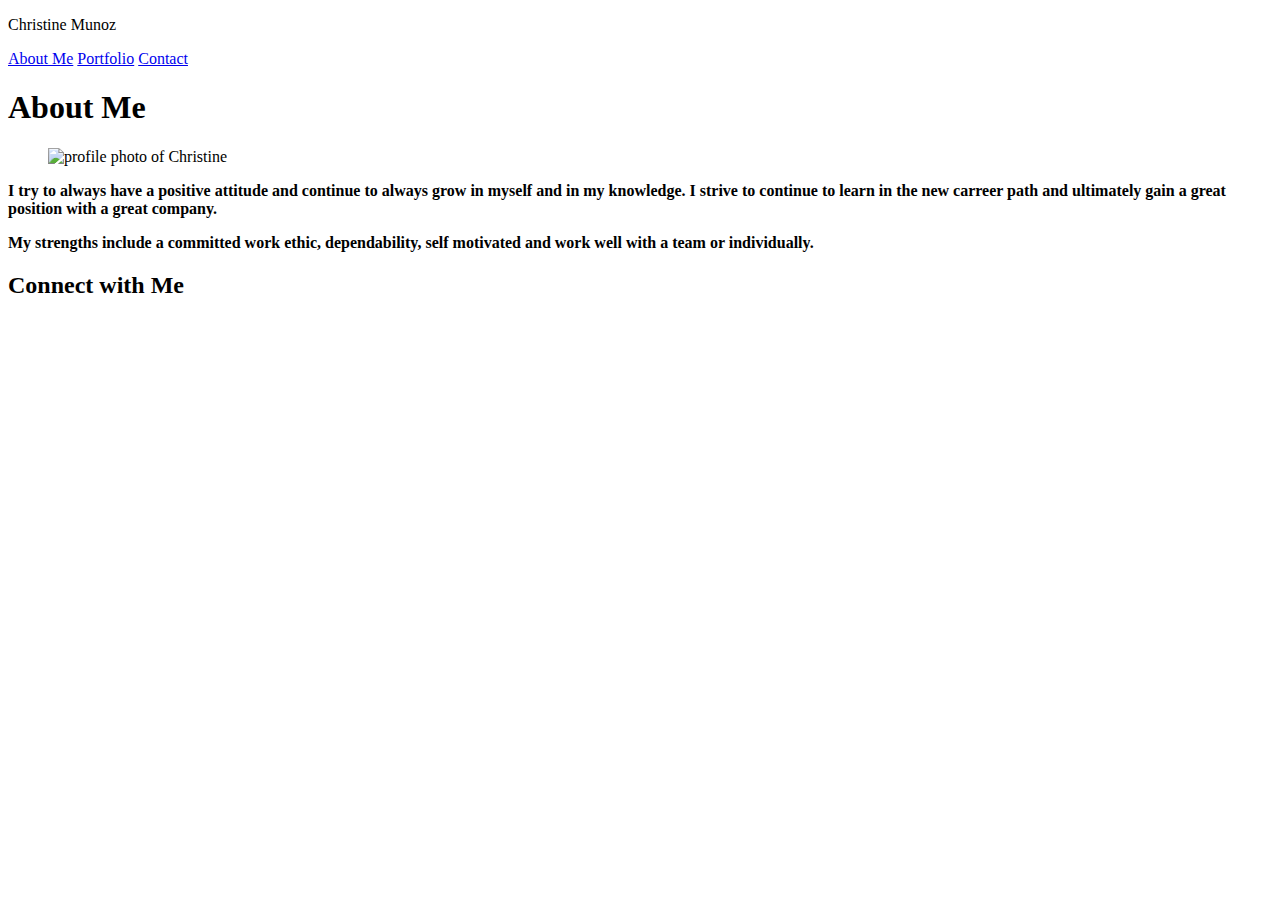
==== index.html @ a41d52a4 "Added Basic portfolio files" ====
<!DOCTYPE html>
<html>
    <html lang="en">
<head>
    <meta charset="UTF-8">
    <meta name="viewport" content="width=device-width, initial-scale=1">
    <meta name="description" content="This is offical portfolio page of Christine Munoz">
    <meta name="keywords" content="Christine Munoz, portfolio, bigrpaphy, contact,">
    <meta name="author" contents="Christine Munoz">

    <title>Christine Munoz | About Me</title>
    <link rel="stylesheet"type="text/css" href="assets/css/style.css">

</head>
<body>
<div id="top_pane" class="clearfix">
     <div class="container">
         <header>
             <p id="website_name">Christine Munoz</p>
         </header>
     <nav id="website_menu">
         <a href="index.html">About Me</a>
         <a href="portfolio.html">Portfolio</a>
         <a href="contact.html" class="last_link">Contact</a>
     </nav>
</div>
</div>
<div id="middle_pane" class="clearfix">
    <div class="container">
        <section class="left_pane">
            <article>
                <header>
                    <h1>About Me</h1>
                </header>
           <figure class="profile photo">
               <img src="assets/images/profile photo.jpg"
    alt="profile photo of Christine">

           </figure>
           <p>
            <strong>  I try to always have a positive attitude 
            and continue to always grow in myself and in my knowledge. 
            I strive to continue to learn in the new carreer path and 
            ultimately gain a great position with a great company.</strong>
         </p>
<p>
   <strong> My strengths include a committed work ethic, dependability, self motivated and 
    work well with a team or individually.</strong>
</p>
</article>
</section>

<section class="right_pane">
    <headedr>
        <h2>Connect with Me</h2>
    </headedr>

    <figure>
            <a href="http://github.com/"></a>


    </figure>
</section>
</div>
</div>
<div id="bottom_pane" class="clearfix">
    <div class="container">
        <footer>
            <p id="Thank you for visiting my page"></p>
        </footer>
    </div>
</div>

</body>
</html>
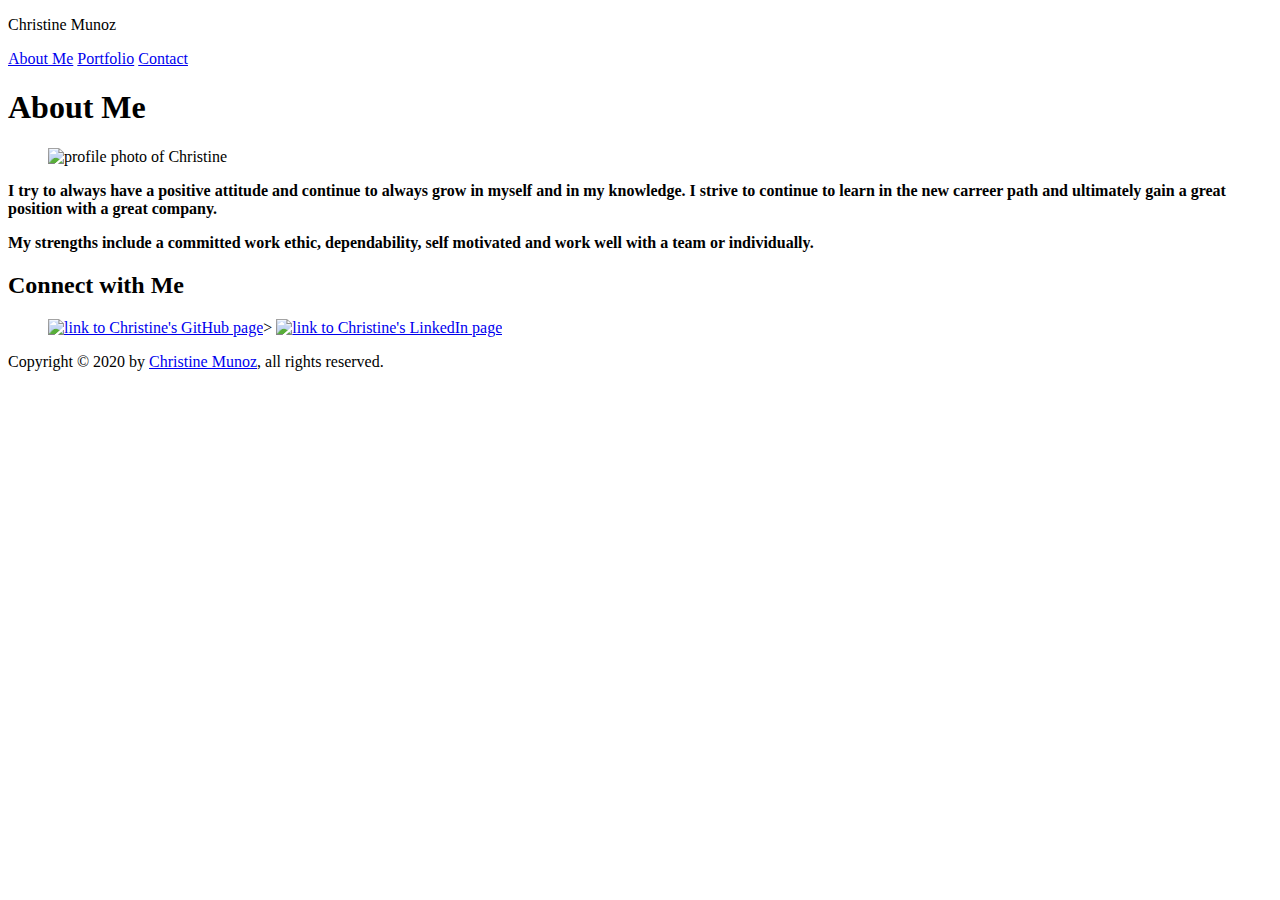
==== commit cdc0a05e: "updated @media" ====
--- a/index.html
+++ b/index.html
@@ -9,7 +9,14 @@
     <meta name="author" contents="Christine Munoz">
 
     <title>Christine Munoz | About Me</title>
+
     <link rel="stylesheet"type="text/css" href="assets/css/style.css">
+    <link rel="stylesheet" type="text/css" href="assets/css/reset.css">
+    
+    <link rel="stylesheet" media="screen and (min-width: 980px)" href="widescreen.css">
+    <link rel="stylesheet" media="screen and (max-width: 640px)" href="smallscreen.css">
+    <link rel="stylesheet" media="screen and (min-width: 768px)" href="medscreen.css">
+
 
 </head>
 <body>
@@ -33,8 +40,7 @@
                     <h1>About Me</h1>
                 </header>
            <figure class="profile photo">
-               <img src="assets/images/profile photo.jpg"
-    alt="profile photo of Christine">
+               <img src="assets/images/profile photo.jpg" alt="profile photo of Christine">
 
            </figure>
            <p>
@@ -56,8 +62,9 @@
     </headedr>
 
     <figure>
-            <a href="http://github.com/"></a>
-
+            <a href="http://github.com/"target="_blank"><img src="assets/images/icon_github.png" alt="link to Christine's GitHub page"></a>></a>
+            <a href="https://www.linkedin.com/in/christine-m-2082471a5/" target="_blank">
+                <img src="assets/images/icon_linkedin.png" alt="link to Christine's LinkedIn page"></a>
 
     </figure>
 </section>
@@ -66,7 +73,7 @@
 <div id="bottom_pane" class="clearfix">
     <div class="container">
         <footer>
-            <p id="Thank you for visiting my page"></p>
+            <p id="copyright">Copyright © 2020 by <a href="https://www.linkedin.com/in/christine-m-2082471a5/">Christine Munoz</a>, all rights reserved.</p>
         </footer>
     </div>
 </div>
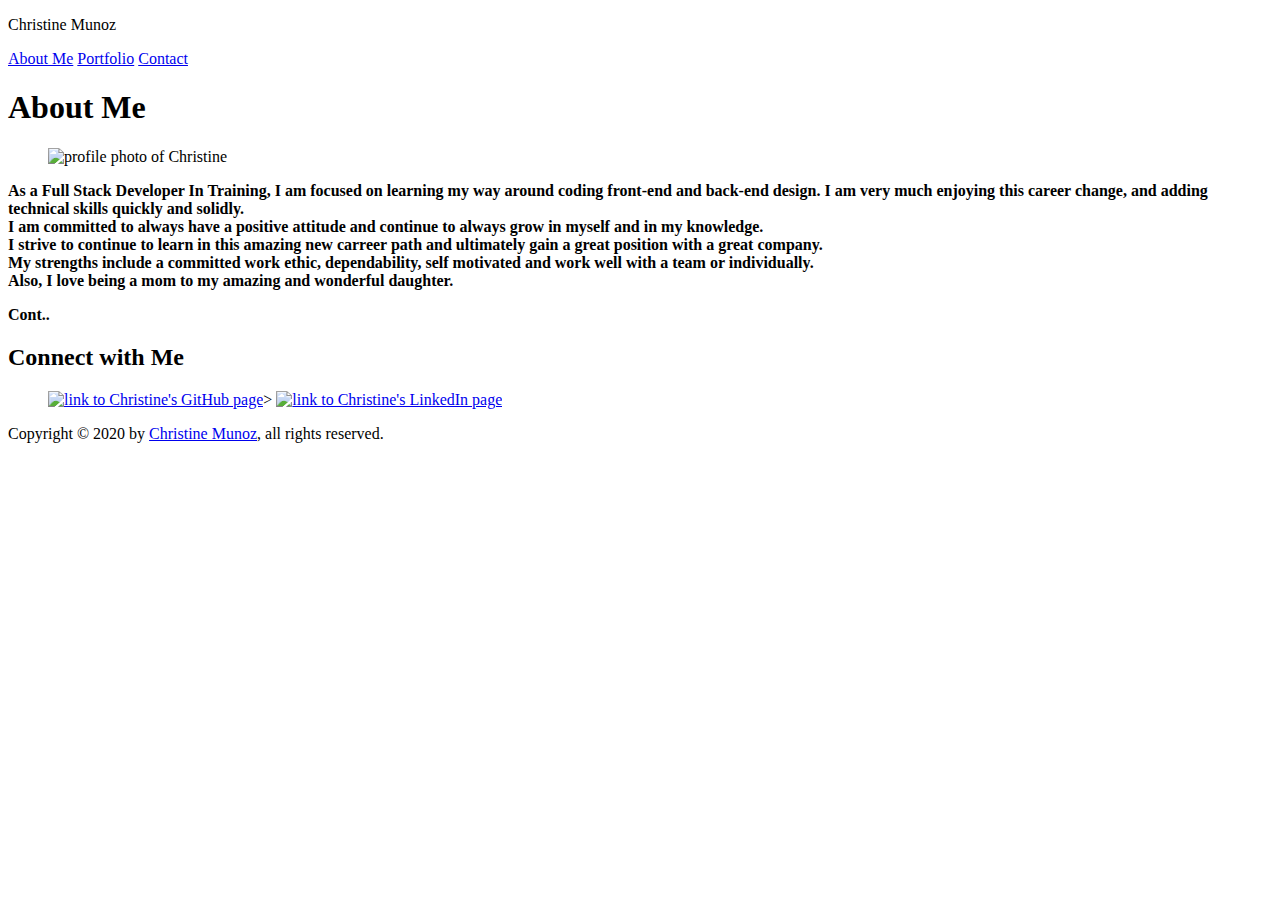
==== commit e89d93c5: "updated 4.17" ====
--- a/index.html
+++ b/index.html
@@ -44,14 +44,18 @@
 
            </figure>
            <p>
-            <strong>  I try to always have a positive attitude 
-            and continue to always grow in myself and in my knowledge. 
-            I strive to continue to learn in the new carreer path and 
-            ultimately gain a great position with a great company.</strong>
+            <strong>  As a Full Stack Developer 
+                In Training, I am focused on learning my way around coding front-end and back-end design.  I am very much enjoying this career change,
+                and adding technical skills quickly and solidly. <br>
+                I am committed to always have a positive attitude and continue to always grow
+                in myself and in my knowledge. <br>I strive to continue to learn in this amazing new carreer path and 
+                ultimately gain a great position with a great company.<br>
+                My strengths include a committed work ethic, dependability, self motivated and 
+                work well with a team or individually. <br>
+                Also, I love being a mom to my amazing and wonderful daughter.</strong>
          </p>
 <p>
-   <strong> My strengths include a committed work ethic, dependability, self motivated and 
-    work well with a team or individually.</strong>
+   <strong> Cont..</strong>
 </p>
 </article>
 </section>
